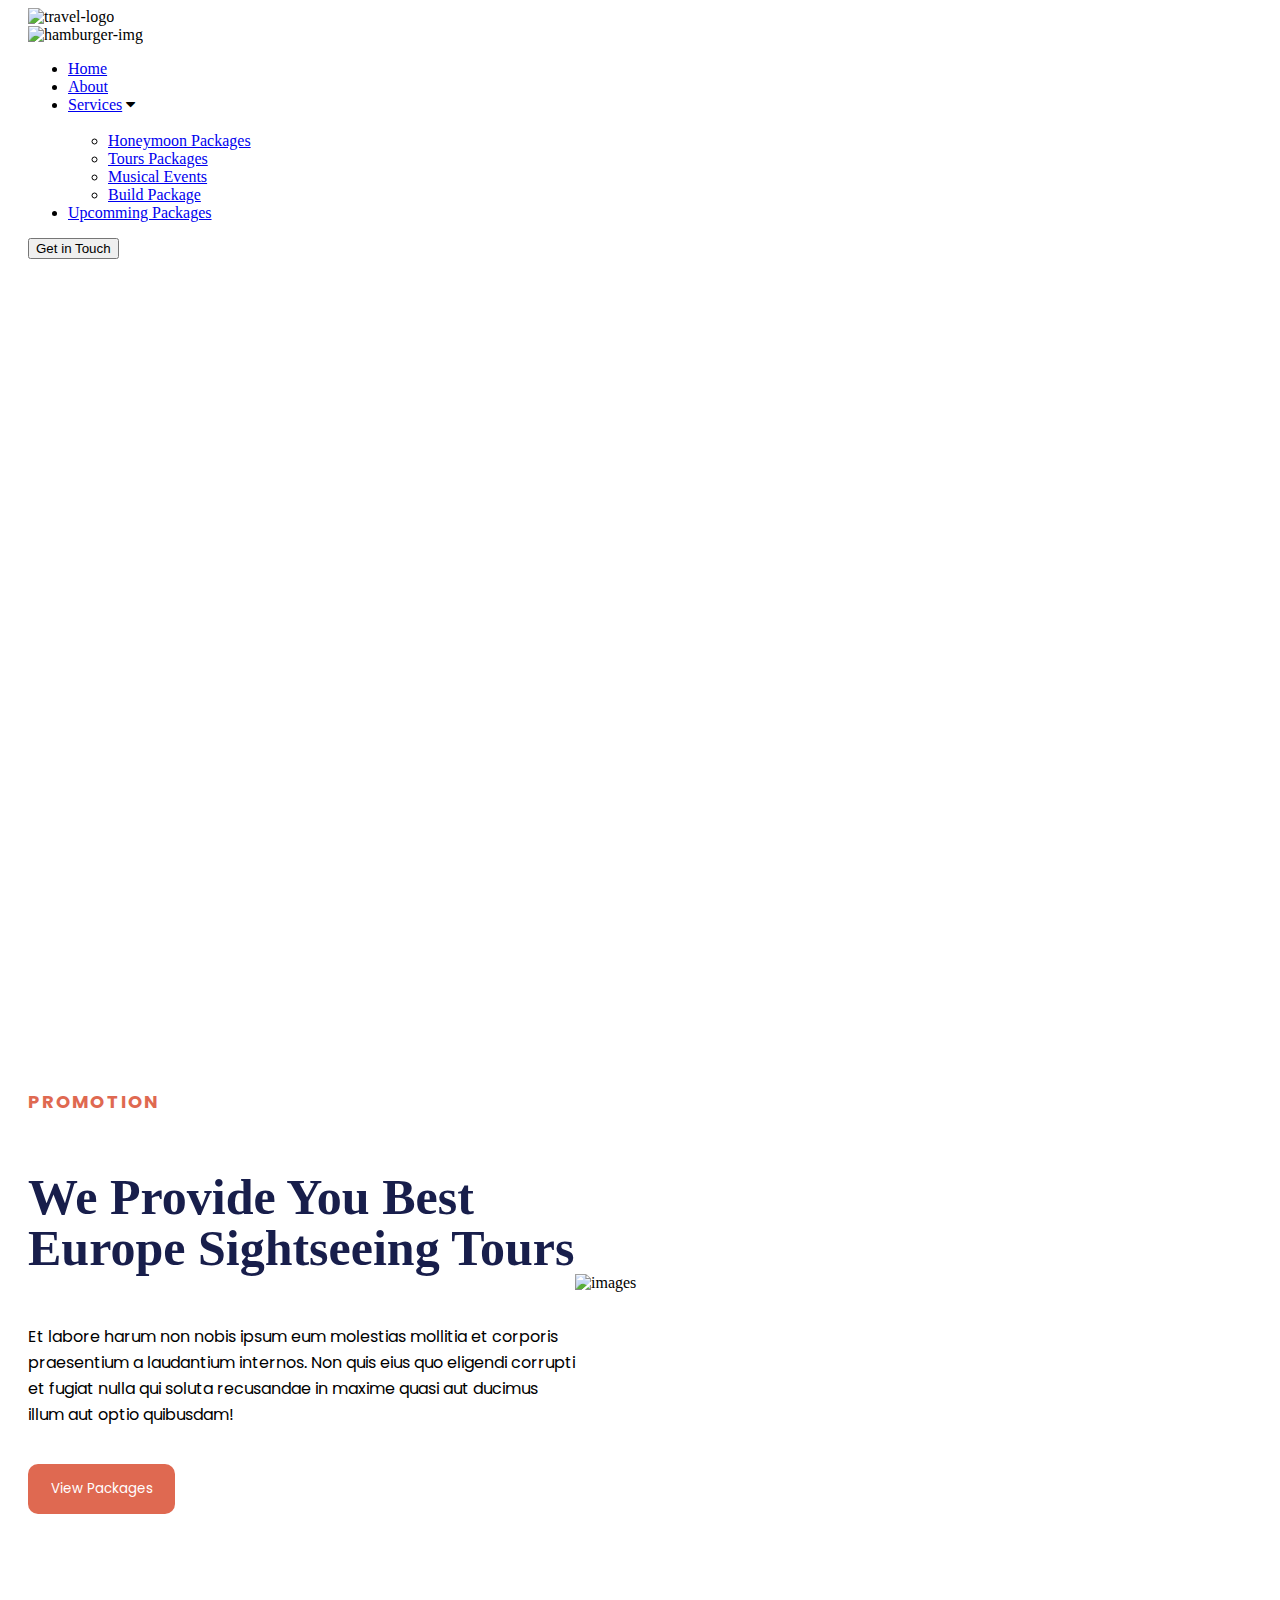
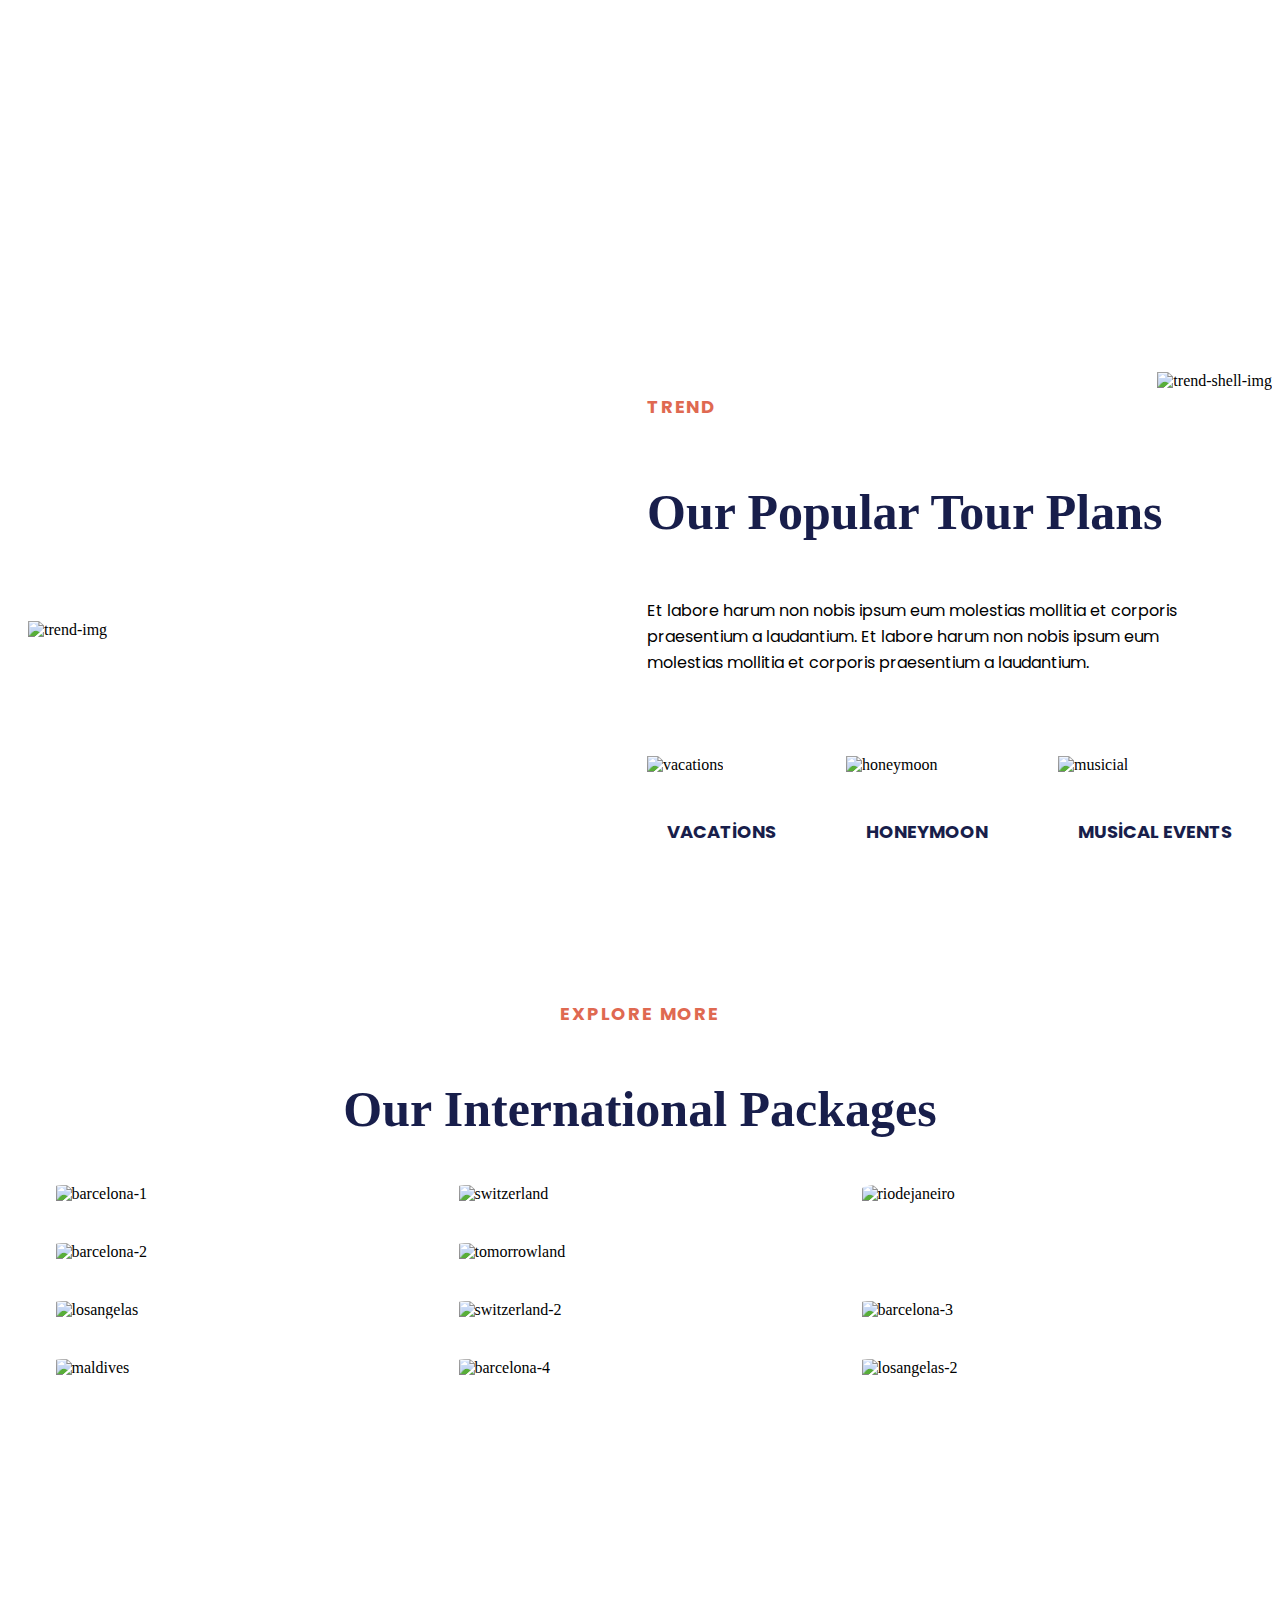
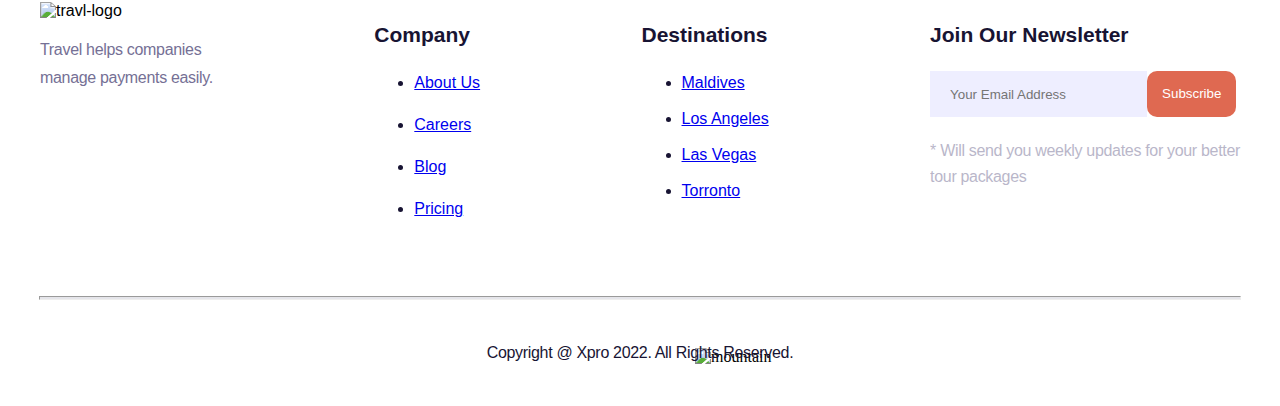
==== about.html @ 7fa0406d "html css edit" ====
<!DOCTYPE html>
<html lang="en">
  <head>
    <meta charset="UTF-8" />
    <meta name="viewport" content="width=device-width, initial-scale=1.0" />
    <title>Tour and Travel About</title>
    <link rel="stylesheet" href="styles/about.css" />
    <link rel="stylesheet" href="styles/shared.css" />
    <link
      rel="stylesheet"
      href="https://fonts.googleapis.com/css2?family=Poppins&display=swap"
    />
    <link
      rel="stylesheet"
      href="https://cdnjs.cloudflare.com/ajax/libs/font-awesome/4.7.0/css/font-awesome.min.css"
    />
    <link
      href="https://fonts.googleapis.com/css2?family=Yesteryear&display=swap"
      rel="stylesheet"
    />
  </head>
  <body>
    <div class="about-nav-conteiner">
      <div class="about-hero-section-box">
        <nav class="hero-section-header">
          <img
            class="hero-section-travel-logo"
            src="/Archi-s-tour-and-travel/images/logo.png"
            alt="travel-logo"
          />
          <div onclick="toggleBtn()" class="menu-toggle">
            <img
              src="/Archi-s-tour-and-travel/images/hamburger-icon.png"
              alt="hamburger-img"
            />
          </div>
          <div class="hero-section-nav-box" id="section-nav">
            <ul class="hero-section-nav">
              <li><a href="index.html">Home</a></li>
              <li><a href="#">About</a></li>
              <div class="hs-nav-dropdown">
                <li>
                  <a href="#">Services</a> <i class="fa fa-caret-down"></i>
                </li>
                <img
                  class="hs-nav-dropdown-img"
                  src="images/popup-cloud.png"
                  alt=""
                />
                <ul class="hs-nav-dropdown-text">
                  <li><a href="#">Honeymoon Packages</a></li>
                  <li><a href="#">Tours Packages</a></li>
                  <li><a href="#">Musical Events</a></li>
                  <li><a class="Build-title" href="#">Build Package</a></li>
                </ul>
              </div>
              <li><a href="packages.html">Upcomming Packages</a></li>
            </ul>
            <button class="hs-getintouch-button">Get in Touch</button>
          </div>
        </nav>
        <div class="about-nav-title-subtitle">
          <h2 class="nav-title">Read</h2>
          <h1 class="nav-subtitle">About Us</h1>
        </div>
      </div>
    </div>
    <div class="main-content">
      <div class="about-promotion-container">
        <div class="about-promotion-box">
          <div class="about-promotion-title-btn-box">
            <h5 class="about-subtitle">PROMOTION</h5>
            <h3 class="about-title">
              We Provide You Best <br />
              Europe Sightseeing Tours
            </h3>
            <p class="about-prg">
              Et labore harum non nobis ipsum eum molestias mollitia et corporis
              <br />
              praesentium a laudantium internos. Non quis eius quo eligendi
              corrupti <br />
              et fugiat nulla qui soluta recusandae in maxime quasi aut ducimus
              <br />
              illum aut optio quibusdam!
            </p>
            <button class="about-button">View Packages</button>
          </div>
          <div class="about-img-div">
            <img
              class="about-img"
              src="images/about/about-context-img01.png"
              alt="images"
            />
          </div>
        </div>
      </div>
      <div class="about-video-container">
        <div class="about-video">
          <video
            class="about-video-play"
            autoplay
            loop
            muted
            src="images/about/about-video01.mp4"
          ></video>
          <div>
            <h2 class="about-video-title">Wanderlust</h2>
          </div>
        </div>
      </div>
      <div class="about-trend-section-container">
        <div class="trend-section-img2">
          <img
            src="images/about/about-trend-shell-img.png"
            alt="trend-shell-img"
          />
        </div>
        <div class="about-trend-section-box">
          <div class="trend-img-div">
            <img
              class="trend-img"
              src="images/about/about-trend-img.png"
              alt="trend-img"
            />
          </div>
          <div class="title-sub-p-img">
            <div class="title-sup-p">
              <h2 class="trend-subtitle">TREND</h2>
              <h3 class="trend-title">Our Popular Tour Plans</h3>
              <p class="trend-prg">
                Et labore harum non nobis ipsum eum molestias mollitia et
                corporis
                <br />
                praesentium a laudantium. Et labore harum non nobis ipsum eum
                <br />
                molestias mollitia et corporis praesentium a laudantium.
              </p>
            </div>
            <div class="trend-section-statick-subtitle">
              <div>
                <img
                  class="statistic-img"
                  src="images/about/about-statistic-img01.png"
                  alt="vacations"
                />
                <h4 class="statick-h4">VACATİONS</h4>
              </div>
              <div>
                <img
                  class="statistic-img"
                  src="images/about/about-statistic-img02.png"
                  alt="honeymoon"
                />
                <h4 class="statick-h4">HONEYMOON</h4>
              </div>
              <div>
                <img
                  class="statistic-img"
                  src="images/about/about-statistic-img03.png"
                  alt="musicial"
                />
                <h4 class="statick-h4">MUSİCAL EVENTS</h4>
              </div>
            </div>
          </div>
        </div>
      </div>
      <div class="about-explore-packages-section">
        <div class="about-explore-packages-section-title-subtitle">
          <h5 class="about-explore-packages-section-subtitle">EXPLORE MORE</h5>
          <h3 class="about-explore-packages-section-title">
            Our International Packages
          </h3>
        </div>
        <div class="about-explore-packages-section-grid-container">
          <div class="explore-packages-img">
            <img
              src="images/about/about-city-img-barcelona.png"
              alt="barcelona-1"
            />
            <div class="img-overlay">
              <h4 class="text-1">Barcelona</h4>
              <h4 class="text-2">$840</h4>
            </div>
          </div>
          <div class="explore-packages-img">
            <img
              src="images/about/about-city-img-switzerland.png"
              alt="switzerland"
            />
            <div class="img-overlay">
              <h4 class="text-1">Switzerland</h4>
              <h4 class="text-2">$840</h4>
            </div>
          </div>
          <div class="explore-packages-img large">
            <img
              src="images/about/about-city-img-riodejenero.png"
              alt="riodejaneiro"
            />
            <div class="img-overlay">
              <h4 class="text-1">Rio de Janeiro</h4>
              <h4 class="text-2">$840</h4>
            </div>
          </div>
          <div class="explore-packages-img">
            <img
              src="images/about/about-city-img-barcelona02.png"
              alt="barcelona-2"
            />
            <div class="img-overlay">
              <h4 class="text-1">Barcelona</h4>
              <h4 class="text-2">$840</h4>
            </div>
          </div>
          <div class="explore-packages-img">
            <img
              src="images/about/about-city-img-tommorowland.png"
              alt="tomorrowland"
            />
            <div class="img-overlay">
              <h4 class="text-1">Tomorrowland</h4>
              <h4 class="text-2">$840</h4>
            </div>
          </div>
          <div class="explore-packages-img">
            <img
              src="images/about/about-city-img-losangelas.png"
              alt="losangelas"
            />
            <div class="img-overlay">
              <h4 class="text-1">Los Angelas</h4>
              <h4 class="text-2">$840</h4>
            </div>
          </div>
          <div class="explore-packages-img">
            <img
              src="images/about/about-city-img-india.png"
              alt="switzerland-2"
            />
            <div class="img-overlay">
              <h4 class="text-1">India</h4>
              <h4 class="text-2">$840</h4>
            </div>
          </div>
          <div class="explore-packages-img">
            <img
              src="images/about/about-city-img-barcelona03.png"
              alt="barcelona-3"
            />
            <div class="img-overlay">
              <h4 class="text-1">Barcelona</h4>
              <h4 class="text-2">$840</h4>
            </div>
          </div>
          <div class="explore-packages-img">
            <img
              src="images/about/about-city-img-maldives.png"
              alt="maldives"
            />
            <div class="img-overlay">
              <h4 class="text-1">Maldives</h4>
              <h4 class="text-2">$840</h4>
            </div>
          </div>
          <div class="explore-packages-img">
            <img
              src="images/about/about-city-img-barcelona04.png"
              alt="barcelona-4"
            />
            <div class="img-overlay">
              <h4 class="text-1">Barcelona</h4>
              <h4 class="text-2">$840</h4>
            </div>
          </div>
          <div class="explore-packages-img">
            <img
              src="images/about/about-city-img-pakistan.png"
              alt="losangelas-2"
            />
            <div class="img-overlay">
              <h4 class="text-1">Pakistan</h4>
              <h4 class="text-2">$840</h4>
            </div>
          </div>
        </div>
      </div>
    </div>
    <footer>
      <div class="mountain-img">
        <img class="mountain-png" src="images/mountain.png" alt="mountain" />
      </div>
      <div class="homepage-footer-container">
        <div class="homepage-footer">
          <div class="footer-travel">
            <img
              class="footer-logo"
              src="images/travel-logo.png"
              alt="travl-logo"
            />
            <p class="footer-prg">
              Travel helps companies <br />
              manage payments easily.
            </p>
            <i class="fa-brands fa-linkedin-in" id="footer-icons"></i>
            <i class="fa-brands fa-twitter" id="footer-icons"></i>
            <i class="fa-brands fa-facebook-messenger" id="footer-icons"></i>
            <i class="fa-solid fa-infinity" id="footer-icons"></i>
          </div>
          <div class="footer-comp">
            <h3 class="footer-subtitle">Company</h3>
            <ul class="comp-ul">
              <li><a href="#">About Us</a></li>
              <li><a href="#">Careers</a></li>
              <li><a href="#">Blog</a></li>
              <li><a href="#">Pricing</a></li>
            </ul>
          </div>
          <div class="footer-des">
            <h3 class="footer-subtitle">Destinations</h3>
            <ul class="des-ul">
              <li><a href="#">Maldives</a></li>
              <li><a href="#">Los Angeles</a></li>
              <li><a href="#">Las Vegas</a></li>
              <li><a href="#">Torronto</a></li>
            </ul>
          </div>
          <div class="footer-join">
            <h3 class="footer-subtitle">Join Our Newsletter</h3>
            <div class="footer-input-button">
              <input
                class="footer-input"
                type="text"
                placeholder="Your Email Address"
              />
              <button class="footer-button">Subscribe</button>
            </div>
            <p class="footer-join-text">
              * Will send you weekly updates for your better <br />
              tour packages
            </p>
          </div>
        </div>
      </div>
      <hr class="footer-hr" />
      <p class="footer-alt">Copyright @ Xpro 2022. All Rights Reserved.</p>
    </footer>
    <script src="packages.js"></script>
  </body>
</html>
---- styles/about.css ----
.about-nav-conteiner {
  background-image: url(/Archi-s-tour-and-travel/images/about/about-header-img.png);
  display: flex;
  justify-content: center;
  background-position: bottom;
  background-size: cover;
  overflow: hidden;
  height: 100vh;
  width: 100%;
  padding: 0 20px;
}

.about-hero-section-box {
  flex: 1;
  max-width: 1350px;
}

.about-nav-title-subtitle {
  margin-top: 100px;
  color: #fff;
  text-align: center;
}

.nav-title {
  font-family: "Poppins", sans-serif;
  font-size: clamp(15px, 3vw, 18px);
  line-height: clamp(40px, 3vw, 27px);
}

.nav-subtitle {
  font-family: "yesteryear", sans-serif;
  font-weight: 400;
  font-size: clamp(50px, 10vw, 157px);
  line-height: clamp(40px, 6px, 223);
}

.about-promotion-container {
  margin: 0 auto;
  display: flex;
  justify-content: center;
}

.about-promotion-box {
  flex: 1;
  max-width: 1404px;
  margin: 50px 0 0 0;
  display: flex;
  align-items: center;
  flex-wrap: wrap;
  min-height: 650px;
  padding: 0 20px;
  justify-content: space-between;
}

.about-subtitle {
  color: #df6951;
  font-size: clamp(15px, 4vw, 18px);
  line-height: clamp(40px, 4vw, 27px);
  font-weight: 700;
  font-family: "Poppins", sans-serif;
  letter-spacing: 1.8px;
}

.about-title {
  max-width: 640px;
  color: #181e4b;
  font-size: clamp(22px, 4vw, 50px);
  line-height: clamp(35px, 4vw, 71px);
  font-weight: 700;
  font-family: "Volkhov", serif;
}

.about-prg {
  color: black;
  margin-top: 15px;
  font-size: clamp(10px, 4vw, 16px);
  line-height: clamp(15px, 4vw, 26px);
  font-family: "Poppins", sans-serif;
  font-weight: 400;
}

.about-button {
  border-radius: 10px;
  padding: 15px 22.5px;
  color: white;
  background-color: #df6951;
  font-family: "Poppins", sans-serif;
  margin-top: 20px;
  border-style: none;
  font-weight: 400;
}

.about-img-div {
  flex: 1;
}

.about-img {
  width: 100%;
  min-width: clamp(200px, 4vw, 350px);
}

.about-video-container {
  margin: 0 auto;
}

.about-video {
  position: relative;
  object-fit: cover;
  object-position: top;
}

.about-video-play {
  width: 100%;
  max-height: 600px;
  min-height: 300px;
  object-fit: cover;
}

.about-video-title {
  position: absolute;
  top: 50%;
  left: 50%;
  transform: translate(-50%, -50%);
  text-align: center;
  font-weight: 400;
  line-height: clamp(50px, 8vw, 223px);
  font-size: clamp(50px, 8vw, 100px);
  font-family: "Yesteryear", sans-serif;
  color: #ffffff;
}

.about-trend-section-container {
  margin: 0 auto;
  position: relative;
  display: flex;
  margin-top: 60px;
  justify-content: center;
  padding: 0 20px;
}

.trend-section-img2 {
  height: 255px;
  top: 0;
  right: 0;
  position: absolute;
  z-index: -1;
}

.about-trend-section-box {
  max-width: 1350px;
  flex: 1;
  display: flex;
  align-items: center;
  flex-wrap: wrap;
  justify-content: space-between;
}

.trend-img-div {
  max-width: 555px;
}

.trend-img {
  width: 100%;
  min-width: clamp(200px, 4vw, 350px);
}

.title-sub-p-img {
  display: flex;
  gap: 50px;
  flex-direction: column;
}

.trend-subtitle {
  color: #df6951;
  font-size: clamp(15px, 4vw, 18px);
  line-height: clamp(27px, 4vw, 40px);
  font-weight: 700;
  font-family: "Poppins", sans-serif;
  letter-spacing: 1.8px;
}

.trend-title {
  color: #181e4b;
  font-size: clamp(22px, 8vw, 50px);
  line-height: clamp(35px, 8vw, 71px);
  font-weight: 700;
  font-family: "Volkhov", serif;
}

.trend-prg {
  color: black;
  margin: 20px 0 30px 0;
  font-size: clamp(10px, 4vw, 16px);
  line-height: clamp(15px, 4vw, 26px);
  font-family: "Poppins", sans-serif;
  font-weight: 400;
}

.trend-section-statick-subtitle {
  display: flex;
  flex: 1;
  justify-content: center;
  gap: 50px;
}

.statick-h4 {
  color: #181e4b;
  font-family: "Poppins", sans-serif;
  font-size: 18px;
  line-height: 27px;
  padding: 20px 20px;
}

/* Explore Packages Section Start */
.about-explore-packages-section {
  margin: 0 auto;
  padding: 75px 25px;
}

.about-explore-packages-section-title-subtitle {
  margin-bottom: 50px;
}

.about-explore-packages-section-subtitle {
  text-align: center;
  color: #df6951;
  font-size: clamp(15px, 4vw, 18px);
  line-height: clamp(40px, 4vw, 27px);
  font-weight: 700;
  font-family: "Poppins", sans-serif;
  letter-spacing: 1.8px;
}

.about-explore-packages-section-title {
  text-align: center;
  color: #181e4b;
  font-size: clamp(22px, 4vw, 50px);
  line-height: clamp(35px, 4vw, 71px);
  font-weight: 700;
  font-family: "Volkhov", serif;
}

.about-explore-packages-section-grid-container {
  display: grid;
  grid-template-columns: repeat(auto-fit, minmax(250px, 363px));
  justify-content: center;
  gap: 40px;
}

.explore-packages-img img {
  width: 100%;
  border-radius: 5%;
}

.explore-packages-img {
  display: flex;
  object-fit: cover;
  position: relative;
}

.large {
  grid-row: span 2 / auto;
}

.img-overlay {
  position: absolute;
  display: flex;
  justify-content: space-between;
  color: white;
  bottom: 20px;
  left: 25px;
  right: 25px;
  font-weight: normal;
  font-size: 18px;
  font-family: "Volkhov", serif;
}
/* Explore Packages Section End */

footer {
  position: relative;
  padding: 0 20px;
  margin-top: 150px;
}

.mountain-png {
  position: absolute;
  max-width: 577px;
  width: 100%;
  bottom: 0;
  right: 0;
  z-index: -1;
}

.homepage-footer-container {
  margin-top: 94px;
  margin-bottom: 59px;
  display: flex;
  align-items: center;
  justify-content: center;
  font-family: "Manrope", sans-serif;
}

.homepage-footer {
  max-width: 1200px;
  flex: 1;
  display: flex;
  flex-wrap: wrap;
  justify-content: space-between;
  gap: 38px;
}

.footer-prg {
  color: #757095;
  margin-bottom: 30px;
  font-weight: 500;
  line-height: 28px;
  letter-spacing: -0.32px;
}

#footer-icons {
  width: 30px;
  height: 20px;
  color: #df6951;
}

.footer-subtitle {
  font-weight: 700;
  line-height: 24px;
  font-size: 21px;
  color: #181433;
  margin-bottom: 24px;
}

.comp-ul {
  display: flex;
  flex-direction: column;
  gap: 18px;
  line-height: 24px;
  color: #181433;
}

.des-ul {
  display: flex;
  flex-direction: column;
  gap: 12px;
  line-height: 24px;
  color: #181433;
}

.footer-input-button {
  display: flex;
  margin-bottom: 21px;
  flex-wrap: wrap;
}

.footer-input {
  max-width: 250px;
  background-color: #eeeeff;
  outline: none;
  border: none;
  padding: 14px 20px;
}

.footer-button {
  border-radius: 10px;
  padding: 10px 15px;
  color: white;
  background-color: #df6951;
  border-style: none;
  font-weight: 500;
  line-height: 26px;
}

.footer-join-text {
  color: #757095;
  font-weight: 500;
  line-height: 26px;
  letter-spacing: -0.32px;
  opacity: 50%;
}

.footer-hr {
  max-width: 1200px;
  height: 2px;
  background: #e5e5ea;
  margin: 0 auto;
}

.footer-alt {
  display: flex;
  justify-content: center;
  margin: 40px 0;
  font-family: "Manrope", sans-serif;
  font-weight: 500;
  line-height: 26px;
  letter-spacing: -0.32px;
  color: #181433;
}

@media (max-width: 1240px) {
  .about-trend-section-box {
    justify-content: center;
  }
  .trend-section-img2 {
    display: none;
  }
}

@media (max-width: 660px) {
  .trend-section-statick-subtitle {
    flex-direction: column;
    align-items: center;
    gap: 10px;
  }
}
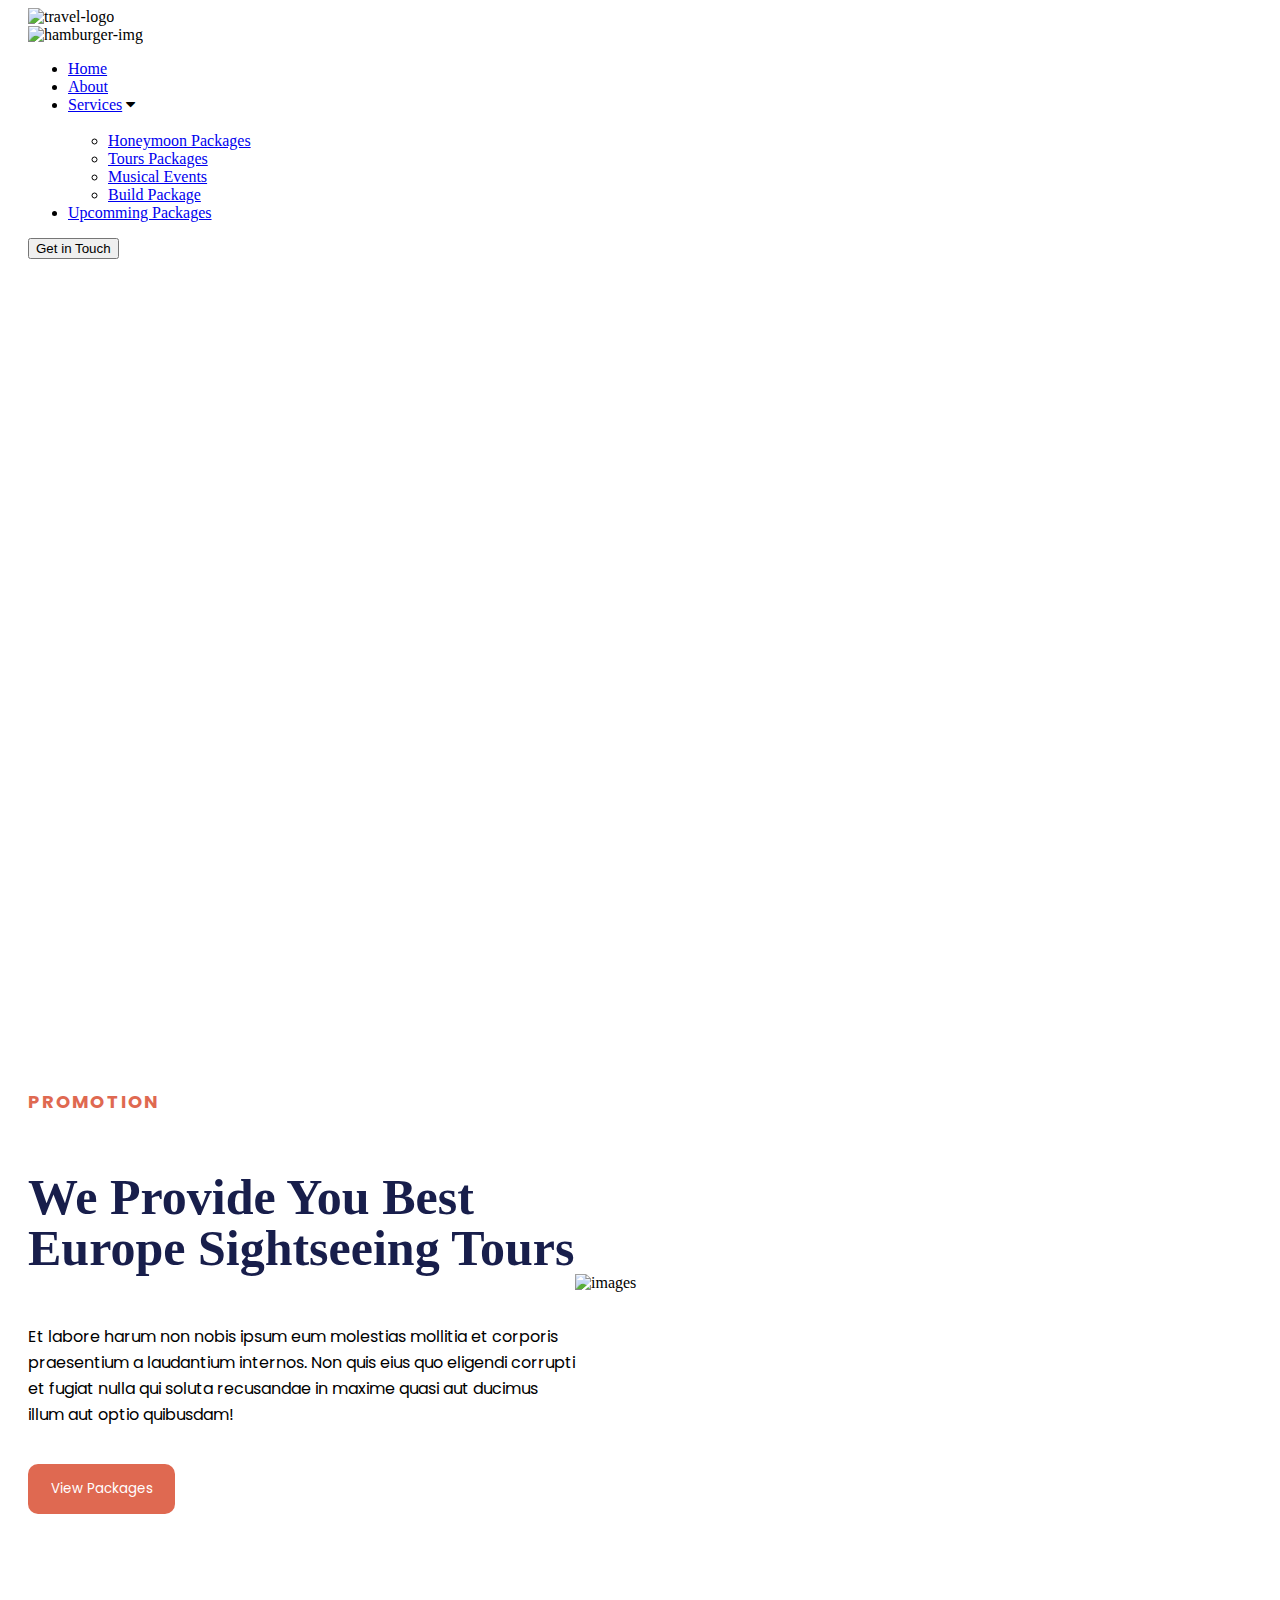
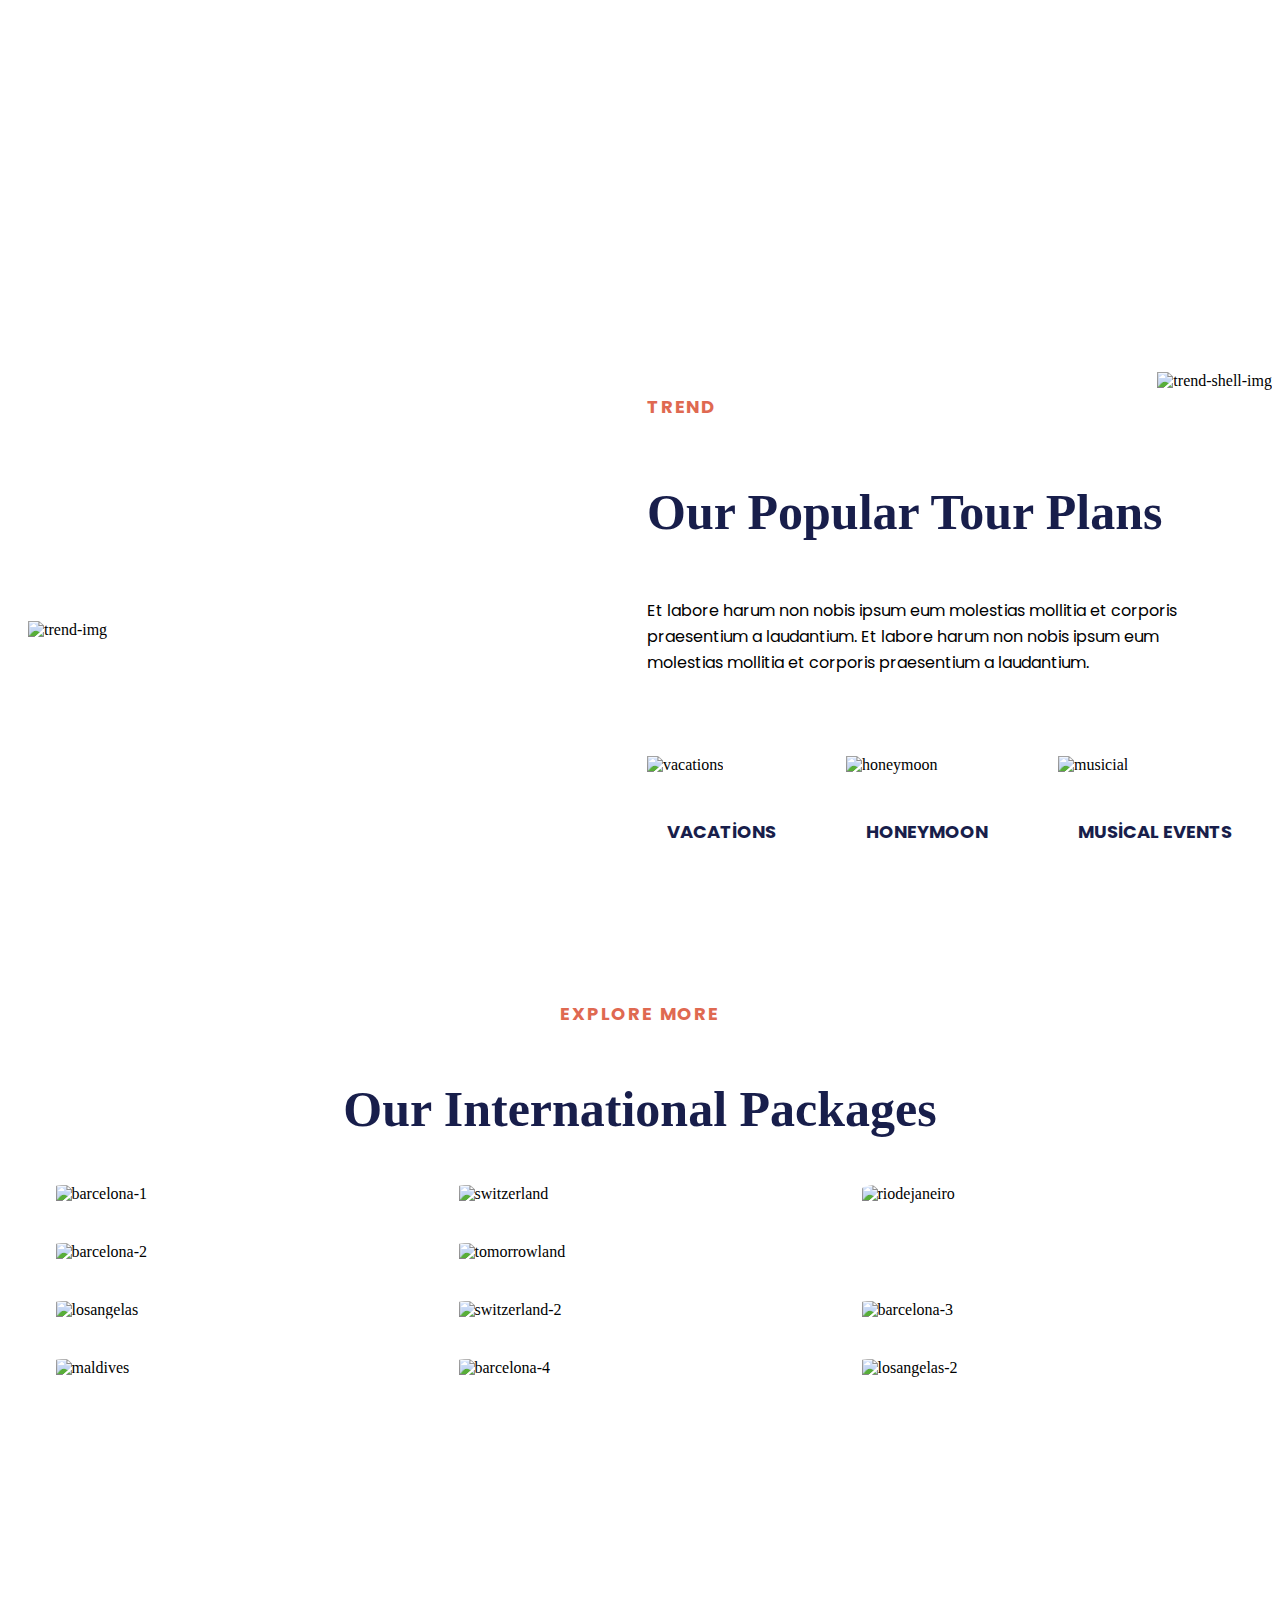
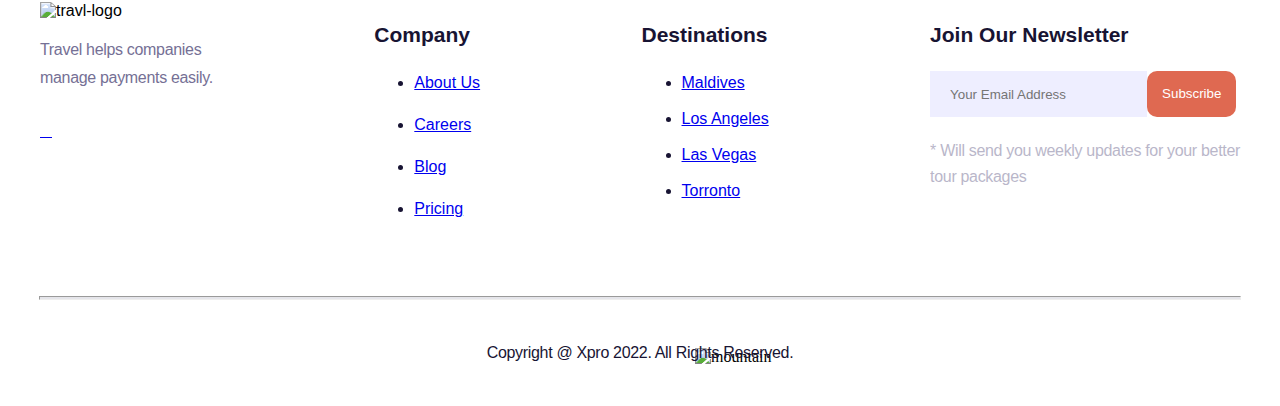
==== commit 085badb1: "edit" ====
--- a/about.html
+++ b/about.html
@@ -25,14 +25,11 @@
         <nav class="hero-section-header">
           <img
             class="hero-section-travel-logo"
-            src="/Archi-s-tour-and-travel/images/logo.png"
+            src="/images/logo.png"
             alt="travel-logo"
           />
           <div onclick="toggleBtn()" class="menu-toggle">
-            <img
-              src="/Archi-s-tour-and-travel/images/hamburger-icon.png"
-              alt="hamburger-img"
-            />
+            <img src="/images/hamburger-icon.png" alt="hamburger-img" />
           </div>
           <div class="hero-section-nav-box" id="section-nav">
             <ul class="hero-section-nav">
@@ -302,10 +299,32 @@
               Travel helps companies <br />
               manage payments easily.
             </p>
-            <i class="fa-brands fa-linkedin-in" id="footer-icons"></i>
-            <i class="fa-brands fa-twitter" id="footer-icons"></i>
-            <i class="fa-brands fa-facebook-messenger" id="footer-icons"></i>
-            <i class="fa-solid fa-infinity" id="footer-icons"></i>
+            <div class="footer-icons">
+              <a
+                href="https://www.linkedin.com"
+                target="_blank"
+                class="footer-icons"
+              >
+                <i class="fab fa-linkedin-in" id="footer-icons"></i>
+              </a>
+              <a
+                href="https://www.twitter.com"
+                target="_blank"
+                class="footer-icons"
+              >
+                <i class="fab fa-twitter" id="footer-icons"></i>
+              </a>
+              <a
+                href="https://www.messenger.com"
+                target="_blank"
+                class="footer-icons"
+              >
+                <i class="fab fa-facebook-messenger" id="footer-icons"></i>
+              </a>
+              <a href="#" target="_blank" class="footer-icons">
+                <i class="fas fa-infinity" id="footer-icons"></i>
+              </a>
+            </div>
           </div>
           <div class="footer-comp">
             <h3 class="footer-subtitle">Company</h3>
@@ -346,5 +365,9 @@
       <p class="footer-alt">Copyright @ Xpro 2022. All Rights Reserved.</p>
     </footer>
     <script src="packages.js"></script>
+    <script
+      src="https://kit.fontawesome.com/91d0bc7ef4.js"
+      crossorigin="anonymous"
+    ></script>
   </body>
 </html>
--- a/styles/about.css
+++ b/styles/about.css
@@ -1,5 +1,5 @@
 .about-nav-conteiner {
-  background-image: url(/Archi-s-tour-and-travel/images/about/about-header-img.png);
+  background-image: url(/images/about/about-header-img.png);
   display: flex;
   justify-content: center;
   background-position: bottom;
